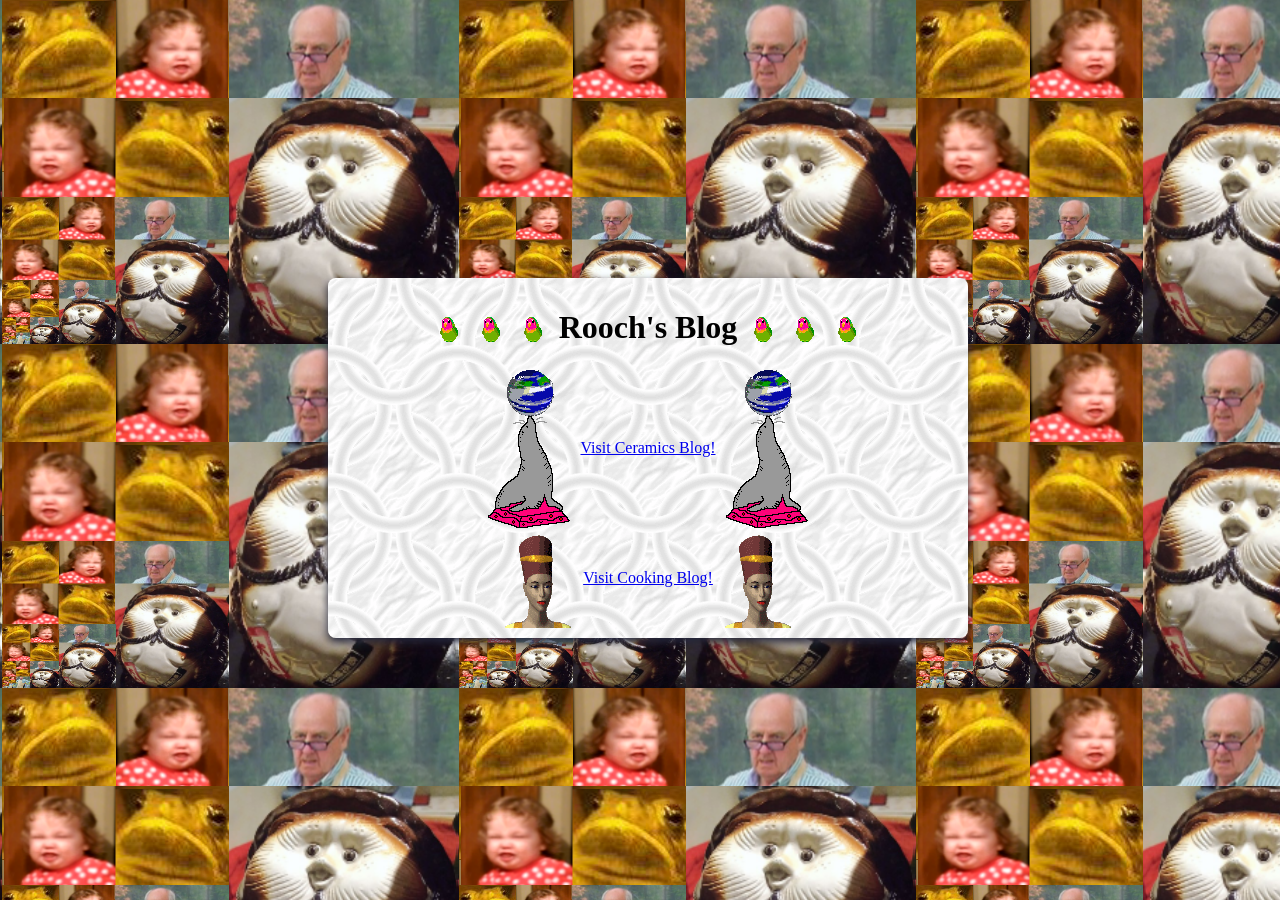
==== index.html @ 5b094c9e "improve homepage for different window sizes" ====
<!DOCTYPE html>
<html>
<head>
	<title>Rooch's Blog</title>
	<link rel="stylesheet" href="index-styles.css">
    <meta charset="UTF-8">
    <meta name="viewport" content="width=device-width, initial-scale=1.0">
	<script type="text/javascript"> 
		function removeExtra() {
			var isHide = (window.innerWidth < 700);
			let div1 = document.getElementById("removable-1");
			let div2 = document.getElementById("removable-2");
			let div3 = document.getElementById("removable-3");
			let div4 = document.getElementById("removable-4");
			if (isHide)
			{
				div1.style.display = "none";
				div2.style.display = "none";
				div3.style.display = "none";
				div4.style.display = "none";
			}
			else
			{
				div1.style.display = "flex";
				div2.style.display = "flex";
				div3.style.display = "flex";
				div4.style.display = "flex";
			}
			var tooSmall = (window.innerWidth < 700);
			let bg_block = document.getElementById("bg-block");
			if (tooSmall)
			{
				bg_block.style.width = "95%";
				bg_block.style.left = "0%";
			}
			else
			{
				bg_block.style.left = "25%";
				bg_block.style.width = "50%";
			}
		}
		</script>
</head>
<body id="bg-block" onload="removeExtra()" onresize="removeExtra()">
	<div style="box-shadow: 0 4px 8px #25283D;
	border-radius: 8px;
	padding: 10px;
	background-image: url('bg/white-circle.png');">
		<div class="header-container">
			<div id="removable-1" class="header-container">
				<img src="gifs/parrot.gif">
				<img src="gifs/parrot.gif">
			</div>
			<img src="gifs/parrot.gif">
			<h1>Rooch's Blog</h1>
			<img src="gifs/parrot.gif">
			<div id="removable-2" class="header-container">
				<img src="gifs/parrot.gif">
				<img src="gifs/parrot.gif">
			</div>
		</div>	
		<div class="header-container">
			<img src="gifs/seal.gif">
			<a href="ceramics.html">Visit Ceramics Blog!</a>
			<div id="removable-3" class="header-container">
				<img src="gifs/seal.gif">
			</div>
		</div>
		<div class="header-container">
			<img src="gifs/pharoh.gif">
			<a href="cooking.html">Visit Cooking Blog!</a>
			<div id="removable-4" class="header-container">
				<img src="gifs/pharoh.gif">
			</div>
		</div>
	</div>
</body>
</html>
---- index-styles.css ----
body {
  background-color: #F2F3D9;
  background-image: url(bg/bg.png);
  position: fixed;
  top: 30%;
  left: 25%;
  height: 40%;
  width: 50%;
}
  
h1, h2 {
  text-align: center;
}
  
h3 {
  text-align: center;
}
  
p {
  color: #25283D;
}
  
.header-container {
  justify-content: center; /* Center images horizontally */
  display: flex;
  align-items: center; /* Align items vertically in the center */
  gap: 10px; /* Add space between the paragraph and the image */
}
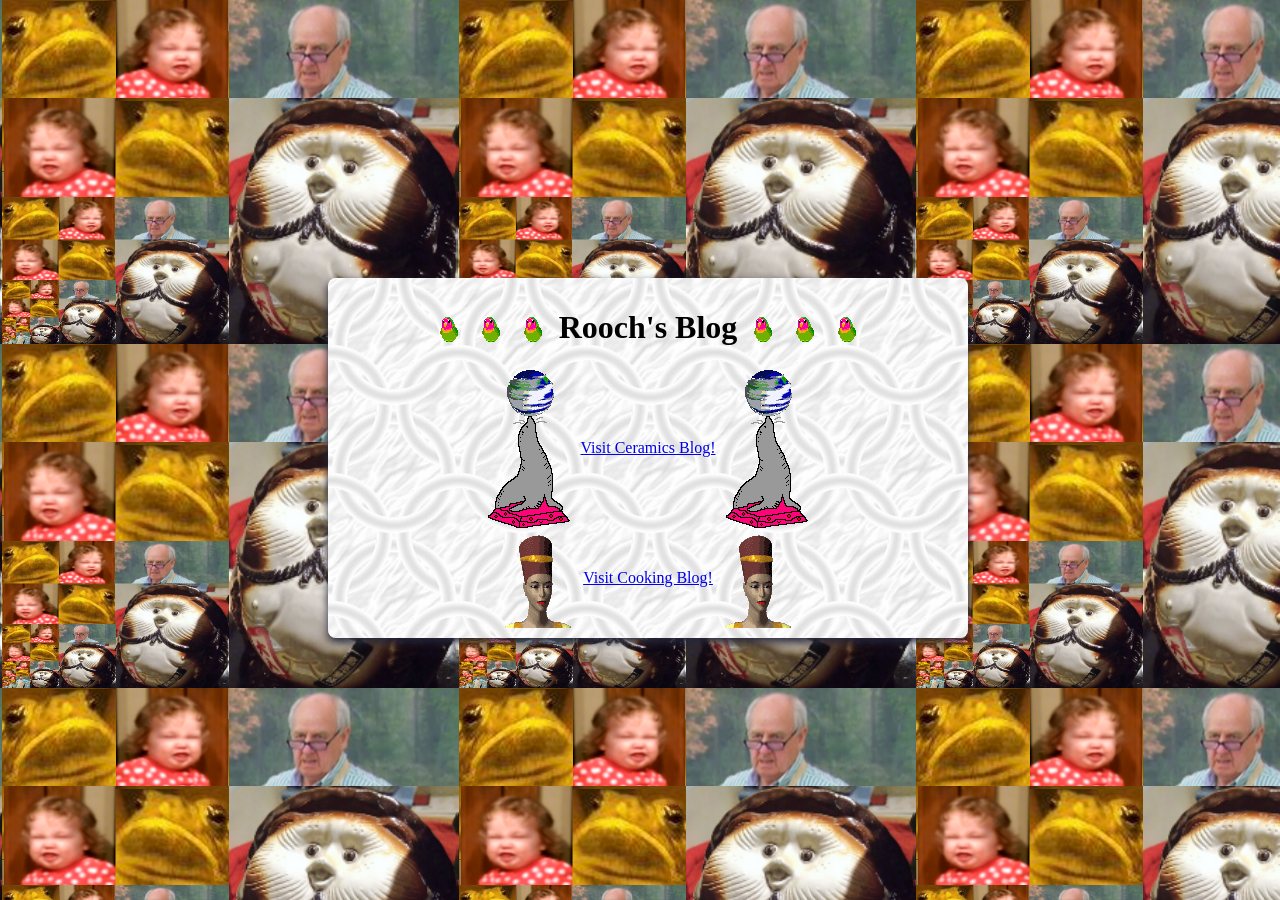
==== commit bb729013: "add a removable class that removes gifs based on screen size" ====
--- a/index.html
+++ b/index.html
@@ -8,27 +8,8 @@
 	<script type="text/javascript"> 
 		function removeExtra() {
 			var isHide = (window.innerWidth < 700);
-			let div1 = document.getElementById("removable-1");
-			let div2 = document.getElementById("removable-2");
-			let div3 = document.getElementById("removable-3");
-			let div4 = document.getElementById("removable-4");
+			let bg_block = document.getElementById("bg-block");
 			if (isHide)
-			{
-				div1.style.display = "none";
-				div2.style.display = "none";
-				div3.style.display = "none";
-				div4.style.display = "none";
-			}
-			else
-			{
-				div1.style.display = "flex";
-				div2.style.display = "flex";
-				div3.style.display = "flex";
-				div4.style.display = "flex";
-			}
-			var tooSmall = (window.innerWidth < 700);
-			let bg_block = document.getElementById("bg-block");
-			if (tooSmall)
 			{
 				bg_block.style.width = "95%";
 				bg_block.style.left = "0%";
@@ -47,31 +28,23 @@
 	padding: 10px;
 	background-image: url('bg/white-circle.png');">
 		<div class="header-container">
-			<div id="removable-1" class="header-container">
-				<img src="gifs/parrot.gif">
-				<img src="gifs/parrot.gif">
-			</div>
+			<img class="removable" src="gifs/parrot.gif">
+			<img class="removable" src="gifs/parrot.gif">
 			<img src="gifs/parrot.gif">
 			<h1>Rooch's Blog</h1>
 			<img src="gifs/parrot.gif">
-			<div id="removable-2" class="header-container">
-				<img src="gifs/parrot.gif">
-				<img src="gifs/parrot.gif">
-			</div>
+			<img class="removable" src="gifs/parrot.gif">
+			<img class="removable" src="gifs/parrot.gif">
 		</div>	
 		<div class="header-container">
 			<img src="gifs/seal.gif">
 			<a href="ceramics.html">Visit Ceramics Blog!</a>
-			<div id="removable-3" class="header-container">
-				<img src="gifs/seal.gif">
-			</div>
+			<img class="removable" src="gifs/seal.gif">
 		</div>
 		<div class="header-container">
 			<img src="gifs/pharoh.gif">
 			<a href="cooking.html">Visit Cooking Blog!</a>
-			<div id="removable-4" class="header-container">
-				<img src="gifs/pharoh.gif">
-			</div>
+			<img class="removable" src="gifs/pharoh.gif">
 		</div>
 	</div>
 </body>
--- a/index-styles.css
+++ b/index-styles.css
@@ -25,4 +25,13 @@
   display: flex;
   align-items: center; /* Align items vertically in the center */
   gap: 10px; /* Add space between the paragraph and the image */
+}
+
+.removable {
+}
+
+@media screen and (max-width: 700px) {
+  .removable {
+    display: none;
+  }
 }
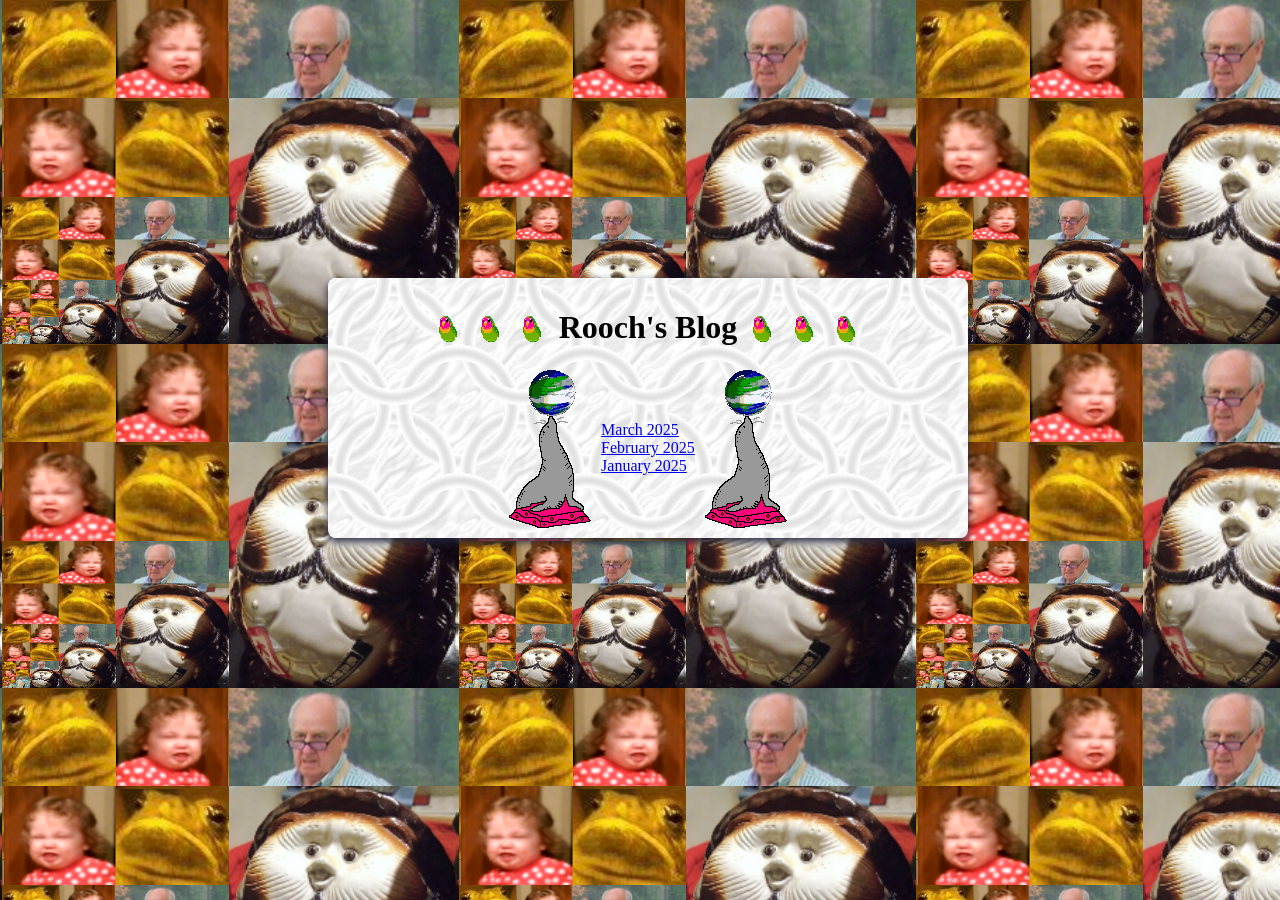
==== commit 1517d61c: "Splic Ceramics blog because it is going to start holding too many images/videos" ====
--- a/index.html
+++ b/index.html
@@ -20,7 +20,7 @@
 				bg_block.style.width = "50%";
 			}
 		}
-		</script>
+	</script>
 </head>
 <body id="bg-block" onload="removeExtra()" onresize="removeExtra()">
 	<div style="box-shadow: 0 4px 8px #25283D;
@@ -38,14 +38,18 @@
 		</div>	
 		<div class="header-container">
 			<img src="gifs/seal.gif">
-			<a href="ceramics.html">Visit Ceramics Blog!</a>
+			<div style="display: flex;flex-direction: column;">
+				<a href="Mar2025.html">March 2025</a>
+				<a href="Feb2025.html">February 2025</a>
+				<a href="Jan2025.html">January 2025</a>
+			</div>
 			<img class="removable" src="gifs/seal.gif">
 		</div>
-		<div class="header-container">
+		<!-- <div class="header-container">
 			<img src="gifs/pharoh.gif">
 			<a href="cooking.html">Visit Cooking Blog!</a>
 			<img class="removable" src="gifs/pharoh.gif">
-		</div>
+		</div> -->
 	</div>
 </body>
 </html>
--- a/index-styles.css
+++ b/index-styles.css
@@ -28,6 +28,7 @@
 }
 
 .removable {
+  border-radius: 0px; 
 }
 
 @media screen and (max-width: 700px) {
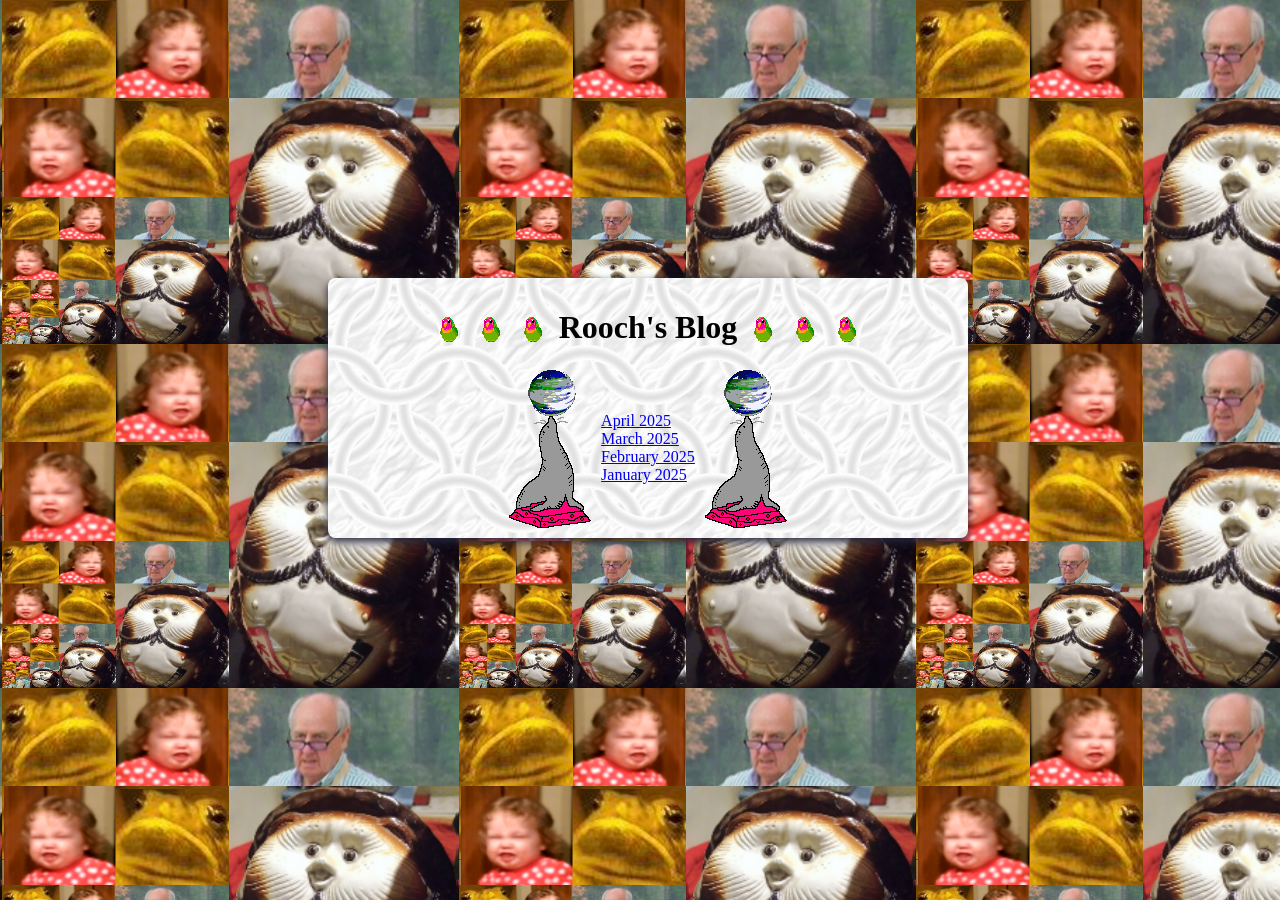
==== commit f99b0113: "add april to home page" ====
--- a/index.html
+++ b/index.html
@@ -39,6 +39,7 @@
 		<div class="header-container">
 			<img src="gifs/seal.gif">
 			<div style="display: flex;flex-direction: column;">
+				<a href="Apr2025.html">April 2025</a>
 				<a href="Mar2025.html">March 2025</a>
 				<a href="Feb2025.html">February 2025</a>
 				<a href="Jan2025.html">January 2025</a>
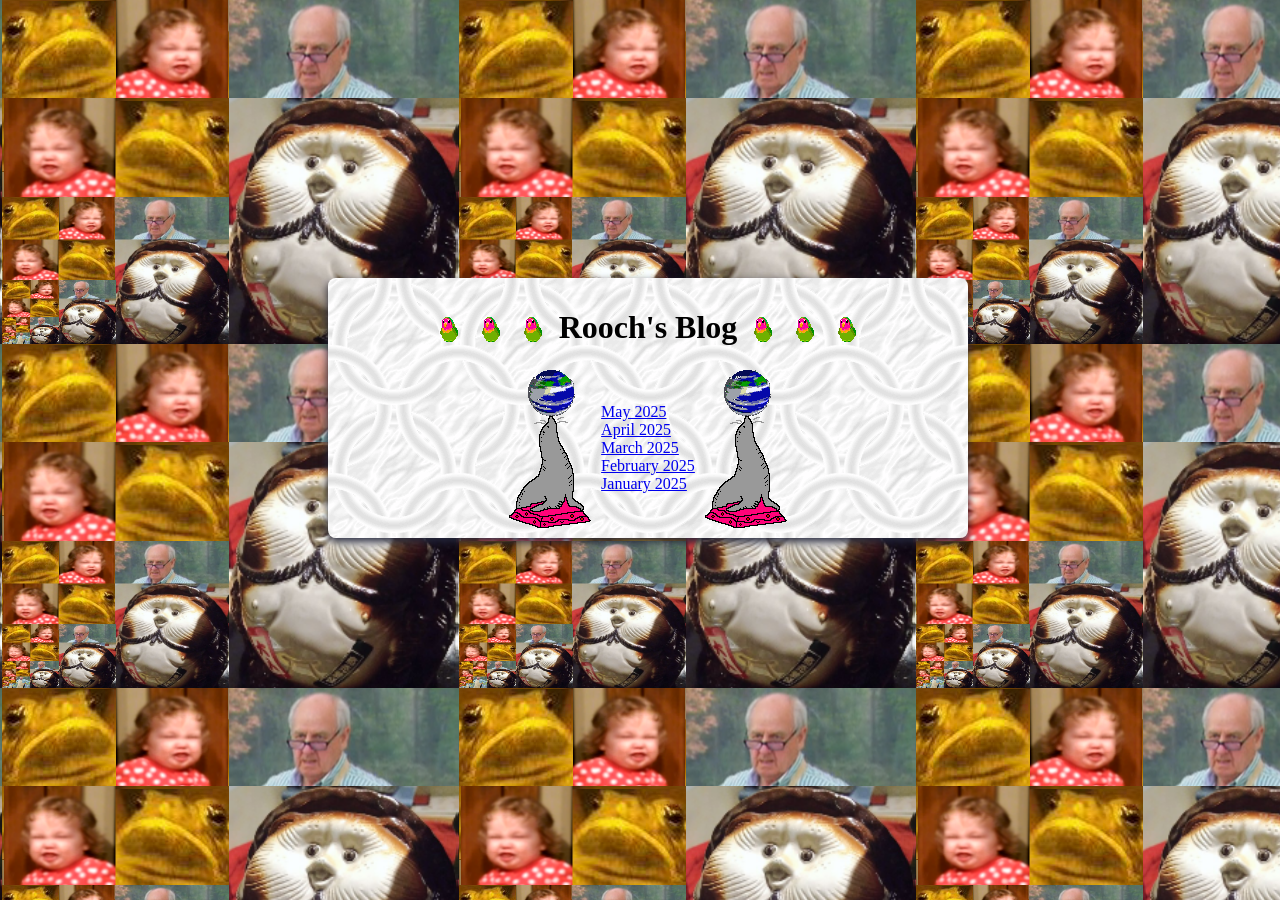
==== commit 71f468b9: "May Update Also re-export all .mov videos to .mp4" ====
--- a/index.html
+++ b/index.html
@@ -39,6 +39,7 @@
 		<div class="header-container">
 			<img src="gifs/seal.gif">
 			<div style="display: flex;flex-direction: column;">
+				<a href="May2025.html">May 2025</a>
 				<a href="Apr2025.html">April 2025</a>
 				<a href="Mar2025.html">March 2025</a>
 				<a href="Feb2025.html">February 2025</a>
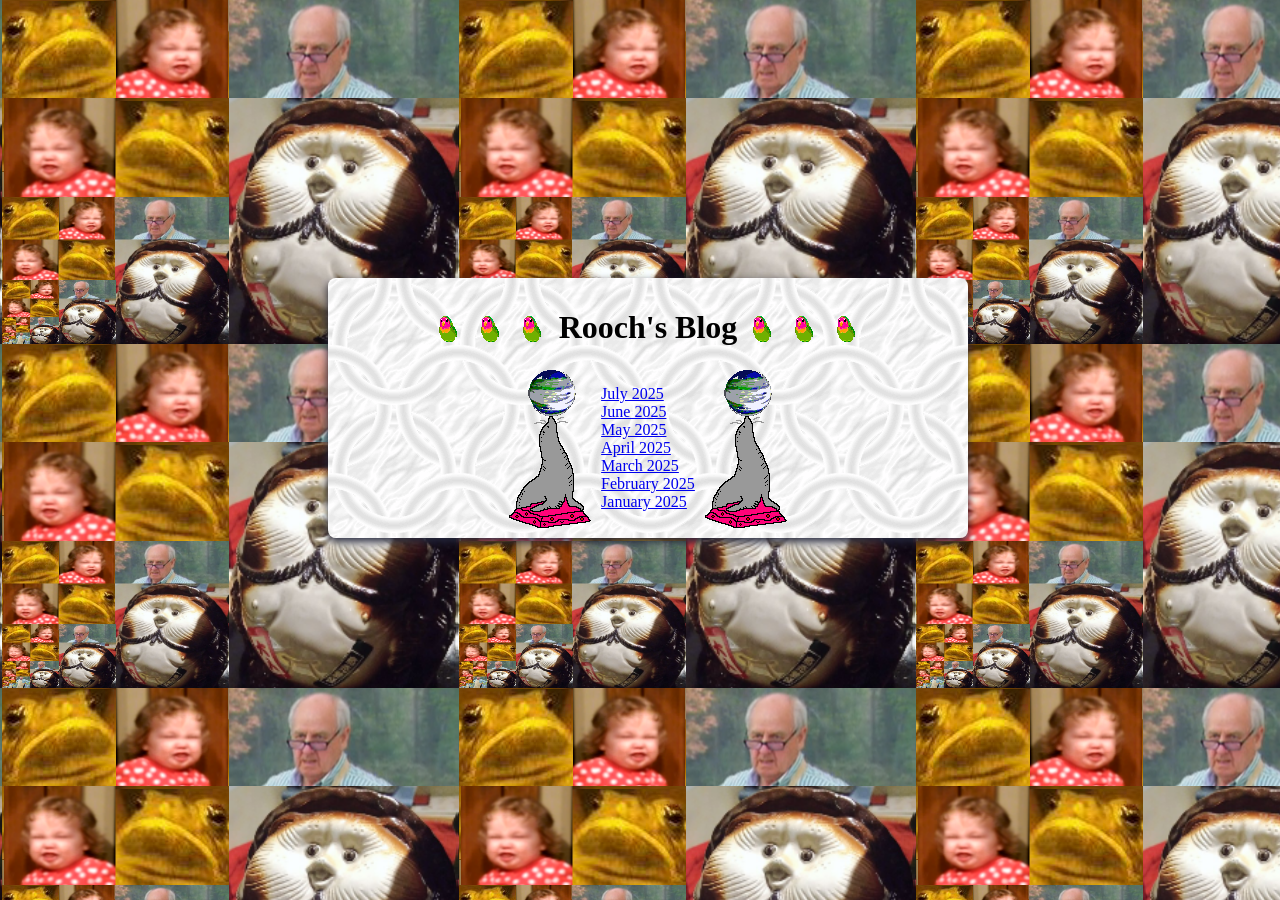
==== commit 75e73aa1: "June update! (and some of july because I am impatient)" ====
--- a/index.html
+++ b/index.html
@@ -39,6 +39,8 @@
 		<div class="header-container">
 			<img src="gifs/seal.gif">
 			<div style="display: flex;flex-direction: column;">
+				<a href="July2025.html">July 2025</a>
+				<a href="June2025.html">June 2025</a>
 				<a href="May2025.html">May 2025</a>
 				<a href="Apr2025.html">April 2025</a>
 				<a href="Mar2025.html">March 2025</a>
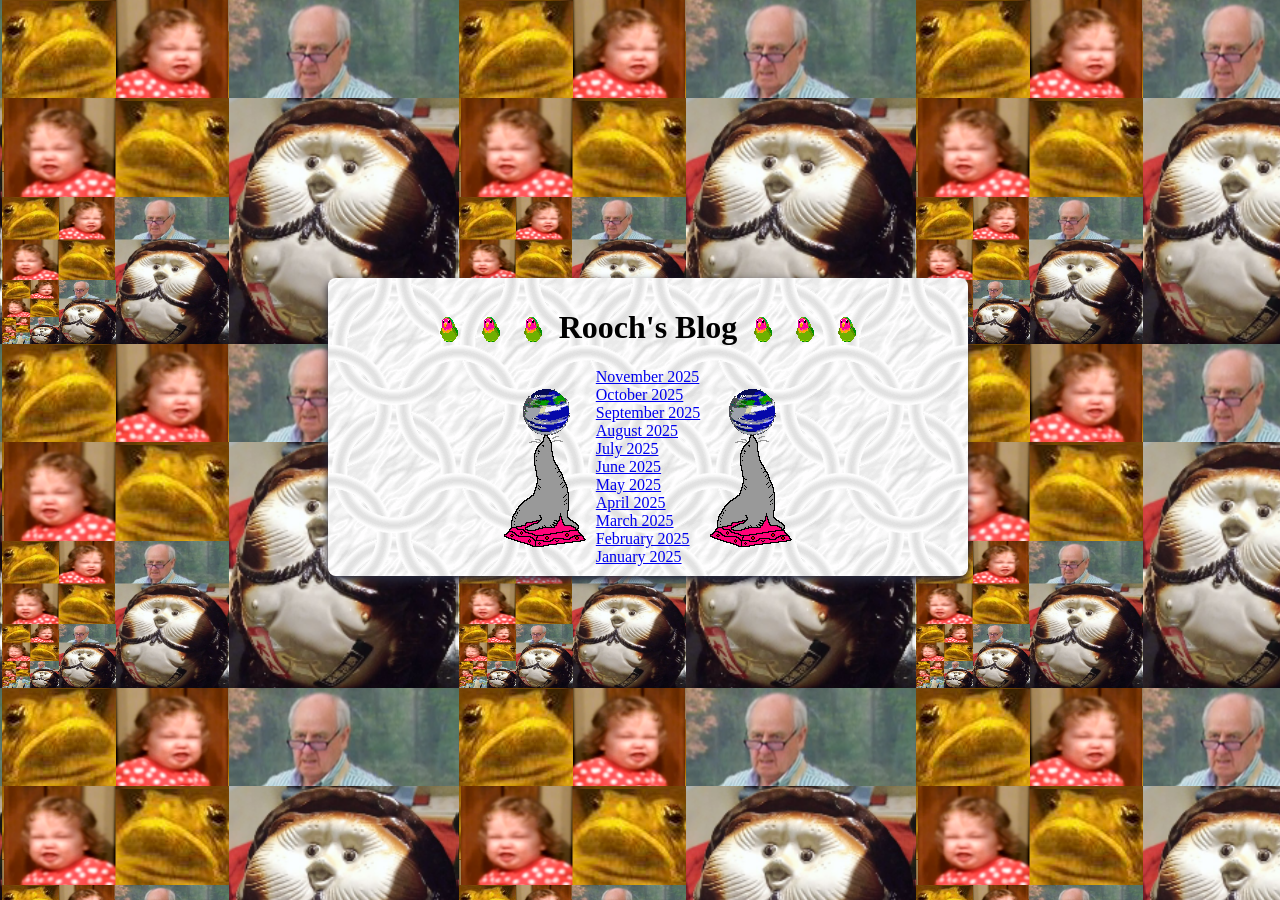
==== commit 9af3d1ab: "big update july-nov restructured image file organization too" ====
--- a/index.html
+++ b/index.html
@@ -39,6 +39,10 @@
 		<div class="header-container">
 			<img src="gifs/seal.gif">
 			<div style="display: flex;flex-direction: column;">
+				<a href="Nov2025.html">November 2025</a>
+				<a href="Oct2025.html">October 2025</a>
+				<a href="Sep2025.html">September 2025</a>
+				<a href="Aug2025.html">August 2025</a>
 				<a href="July2025.html">July 2025</a>
 				<a href="June2025.html">June 2025</a>
 				<a href="May2025.html">May 2025</a>
